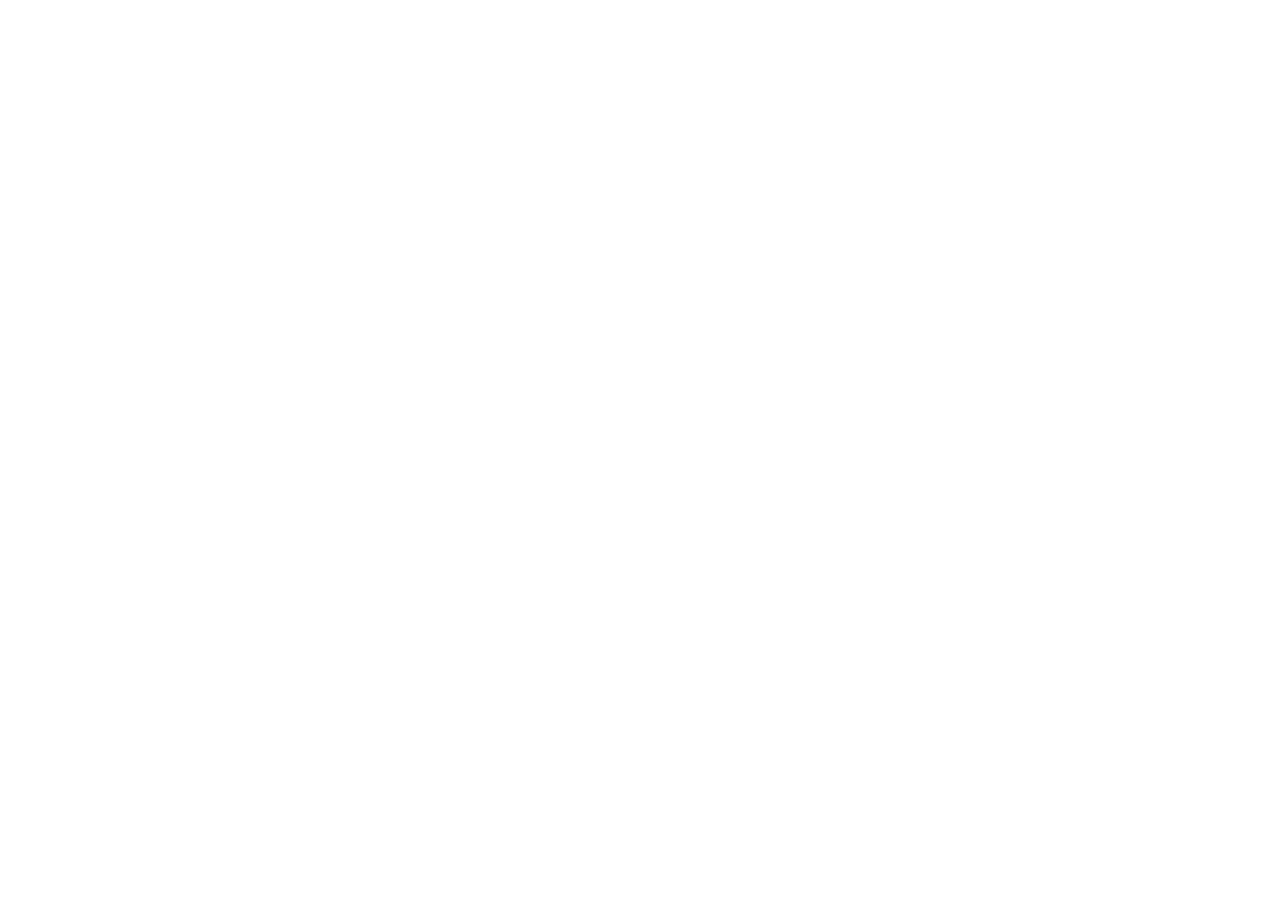
==== randomizer 1/index.html @ 8ac04e46 "housekeeping" ====
<html>
<head>
  <meta charset="UTF-8">
  <meta name="viewport" content="width=device-width, initial-scale=1.0">

  <!-- PLEASE NO CHANGES BELOW THIS LINE (UNTIL I SAY SO) -->
  <script language="javascript" type="text/javascript" src="libraries/p5.min.js"></script>
  <script language="javascript" type="text/javascript" src="randomizer.js"></script>
  <!-- OK, YOU CAN MAKE CHANGES BELOW THIS LINE AGAIN -->

  <!-- This line removes any default padding and style.
       You might only need one of these values set. -->
  <style> body { padding: 0; margin: 0; } </style>
</head>

<body>
</body>
</html>
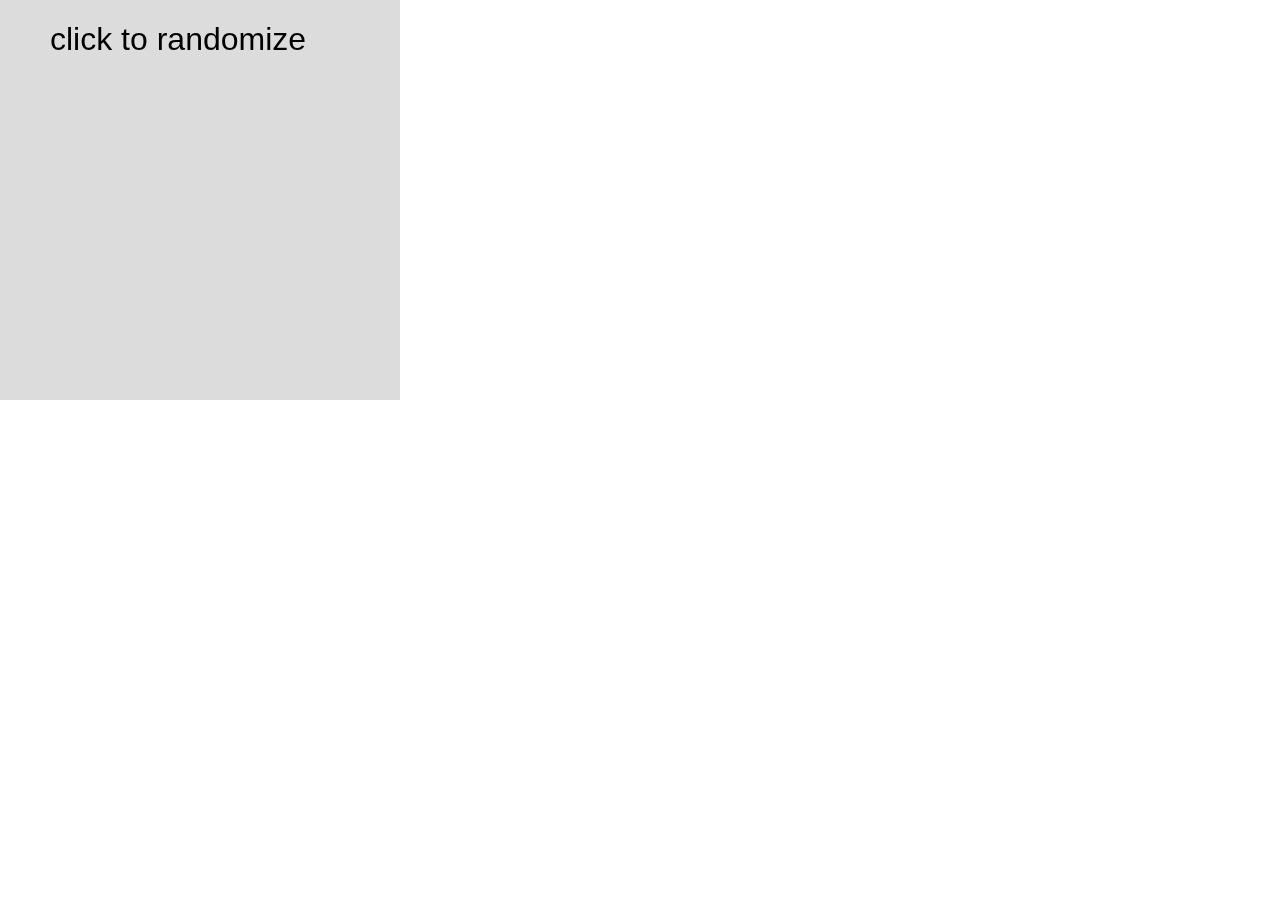
==== commit 26504961: "update" ====
--- a/randomizer 1/index.html
+++ b/randomizer 1/index.html
@@ -1,18 +1,12 @@
-<html>
-<head>
-  <meta charset="UTF-8">
-  <meta name="viewport" content="width=device-width, initial-scale=1.0">
+<!DOCTYPE html><html lang="en"><head>
+    <script src="p5.js"></script>
+    <script src="p5.sound.min.js"></script>
+    <link rel="stylesheet" type="text/css" href="style.css">
+    <meta charset="utf-8">
 
-  <!-- PLEASE NO CHANGES BELOW THIS LINE (UNTIL I SAY SO) -->
-  <script language="javascript" type="text/javascript" src="libraries/p5.min.js"></script>
-  <script language="javascript" type="text/javascript" src="randomizer.js"></script>
-  <!-- OK, YOU CAN MAKE CHANGES BELOW THIS LINE AGAIN -->
+  </head>
+  <body>
+    <script src="sketch.js"></script>
+  
 
-  <!-- This line removes any default padding and style.
-       You might only need one of these values set. -->
-  <style> body { padding: 0; margin: 0; } </style>
-</head>
-
-<body>
-</body>
-</html>
+</body></html>--- a/randomizer 1/style.css
+++ b/randomizer 1/style.css
@@ -0,0 +1,7 @@
+html, body {
+  margin: 0;
+  padding: 0;
+}
+canvas {
+  display: block;
+}
